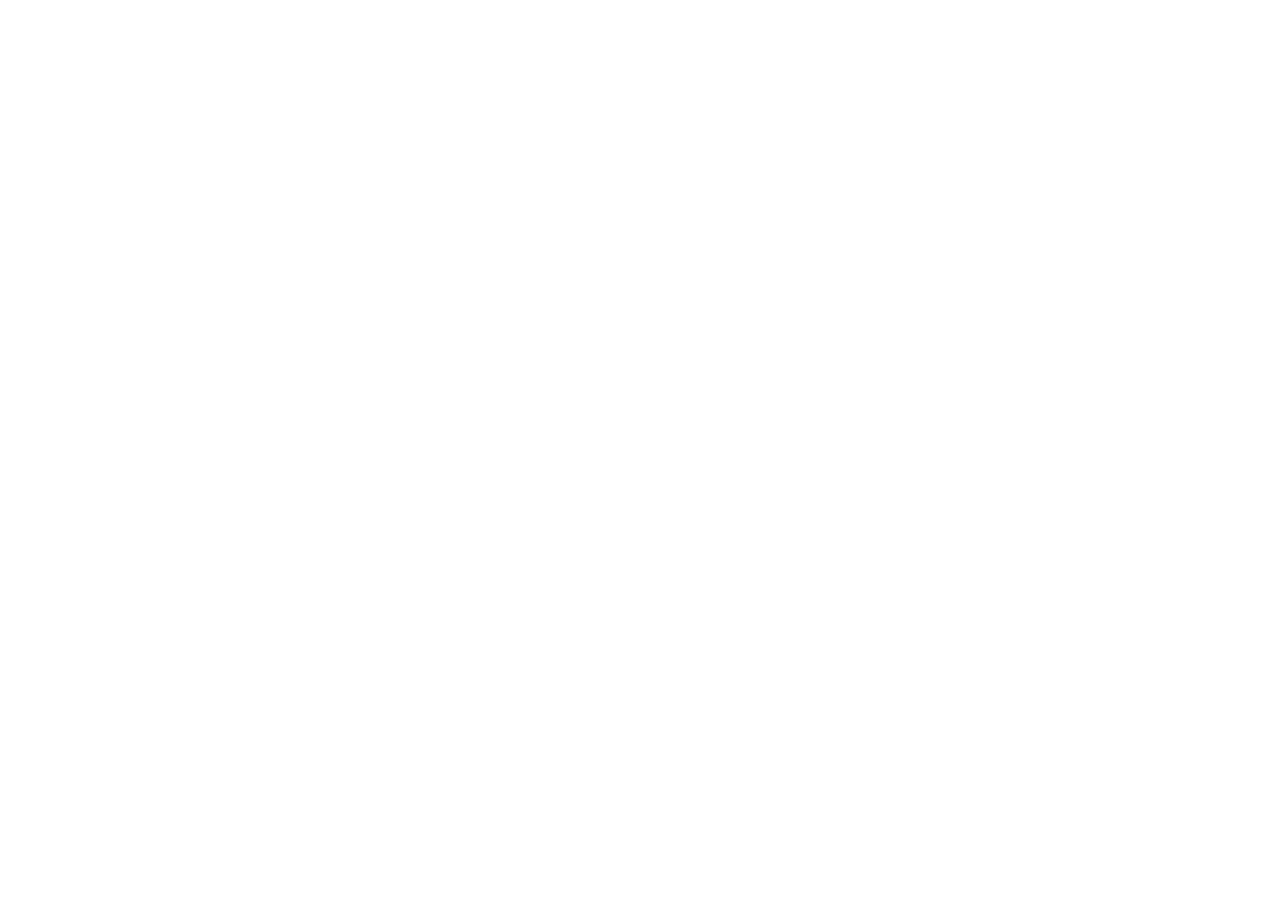
==== html-assignment/index.html @ 606f3225 "Creates index.html" ====
<!DOCTYPE html>
<html lang="en">
<head>
    <meta charset="UTF-8">
    <meta http-equiv="X-UA-Compatible" content="IE=edge">
    <meta name="viewport" content="width=device-width, initial-scale=1.0">
    <title>html assignment</title>
</head>
<body>
    
</body>
</html>
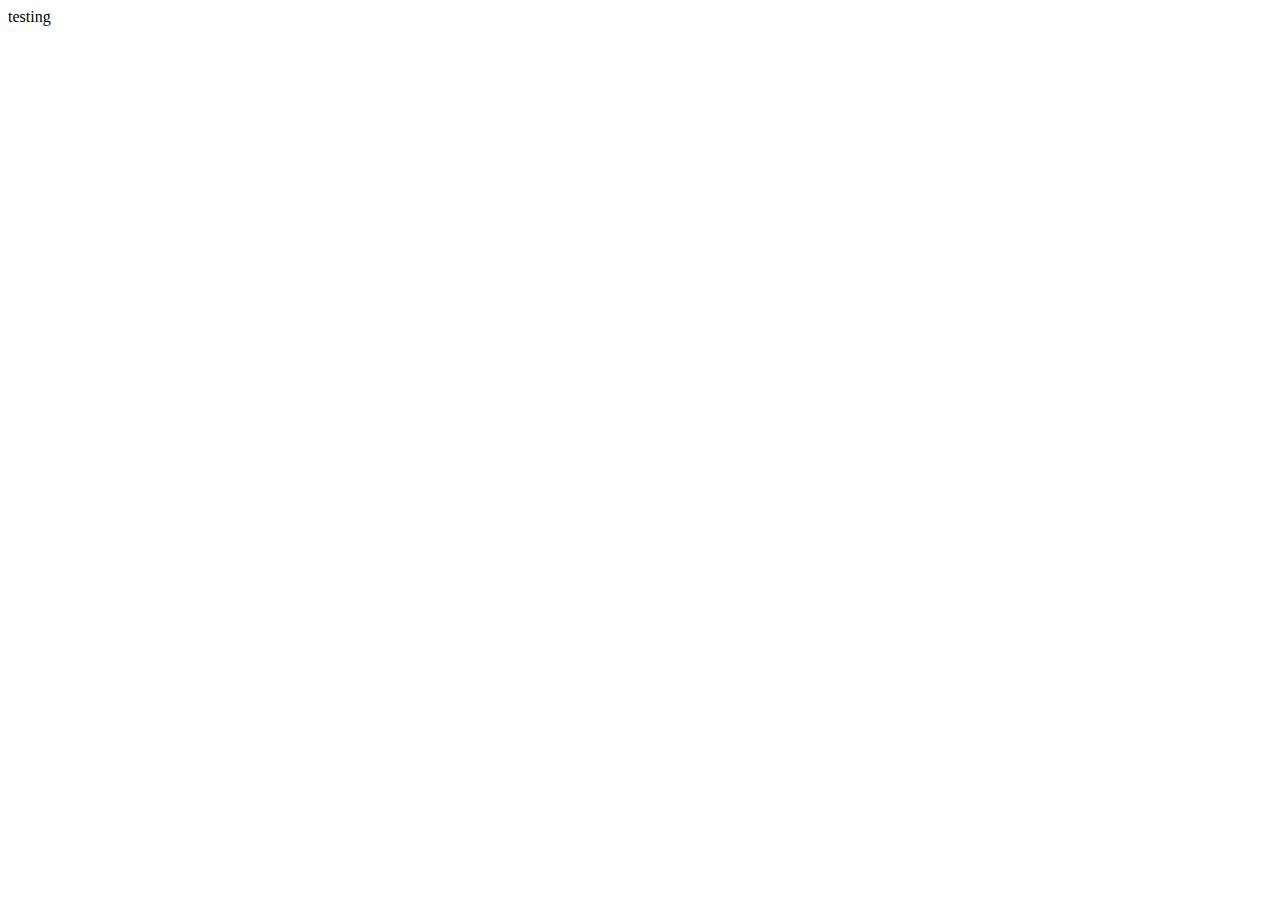
==== commit 241c11a0: "Add Testing text" ====
--- a/html-assignment/index.html
+++ b/html-assignment/index.html
@@ -7,6 +7,6 @@
     <title>html assignment</title>
 </head>
 <body>
-    
+    testing    
 </body>
 </html>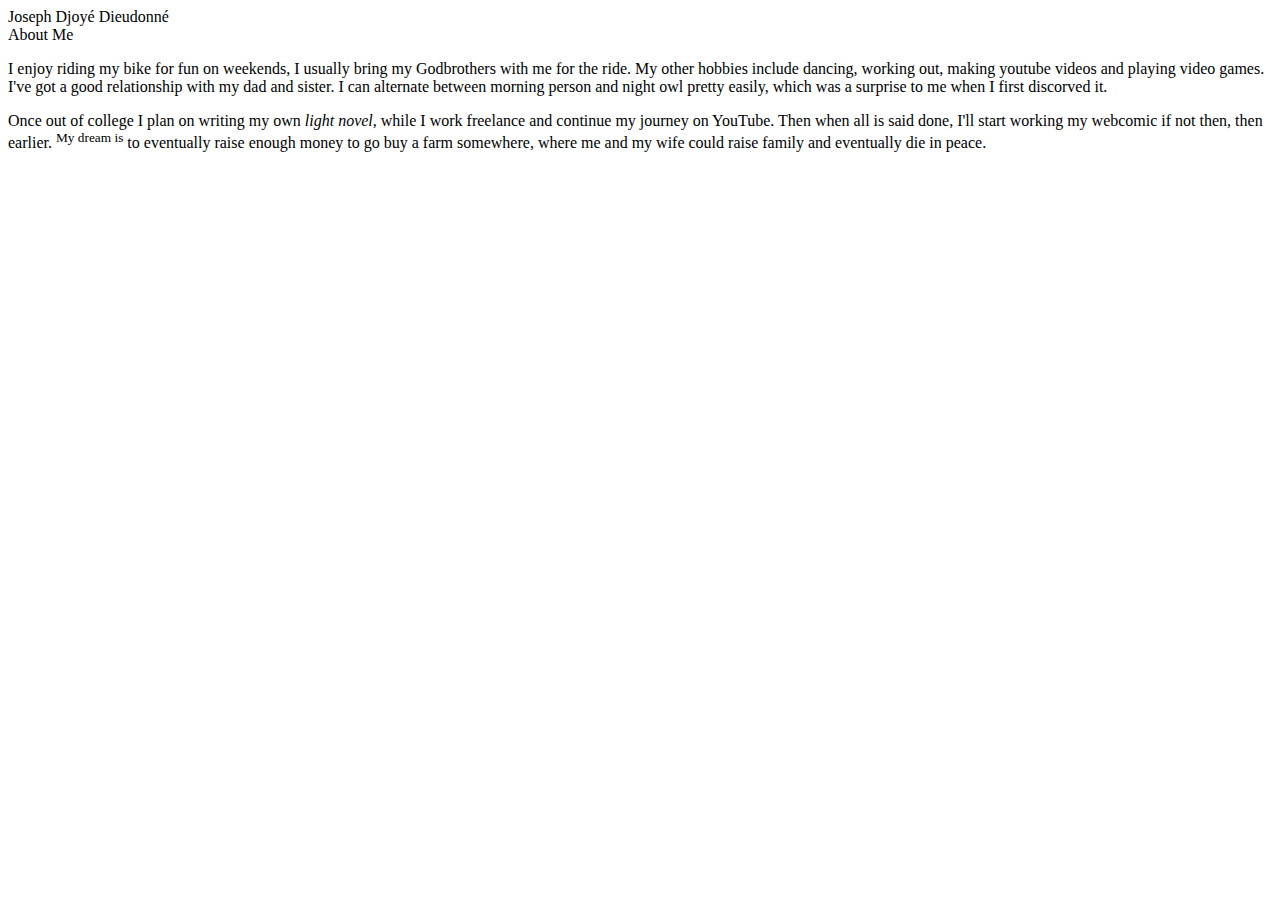
==== commit 09b39550: "Add Paragraphs" ====
--- a/html-assignment/index.html
+++ b/html-assignment/index.html
@@ -7,6 +7,10 @@
     <title>html assignment</title>
 </head>
 <body>
-    testing    
+    <header>Joseph Djoyé Dieudonné</header> 
+    <article>About Me</article> 
+    <p>I enjoy riding my bike for fun on weekends, I usually bring my Godbrothers with me for the ride. My other hobbies include dancing, working out, making youtube videos and playing video games. I've got a good relationship with my dad and sister. I can alternate between morning person and night owl pretty easily, which was a surprise to me when I first discorved it.</p>
+    <p>Once out of college I plan on writing my own <em>light novel</em>, while I work freelance and continue my journey on YouTube. Then when all is said done, I'll start working my webcomic if not then, then earlier. <sup>My dream is</sup> to eventually raise enough money to go buy a farm somewhere, where me and my wife could raise family and eventually die in peace.</p>
+    <p></p>
 </body>
 </html>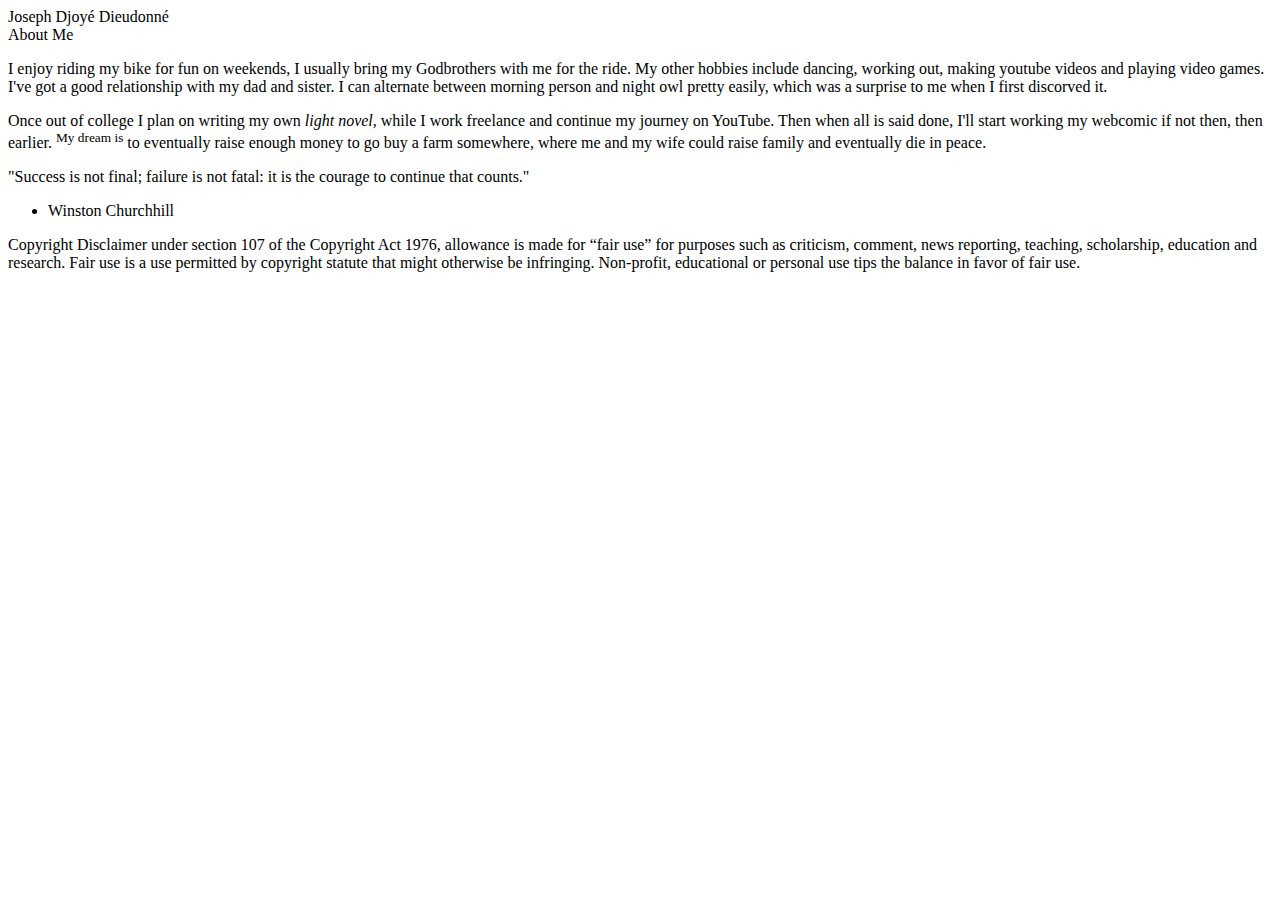
==== commit db5f5fd8: "Add copy right info" ====
--- a/html-assignment/index.html
+++ b/html-assignment/index.html
@@ -11,6 +11,10 @@
     <article>About Me</article> 
     <p>I enjoy riding my bike for fun on weekends, I usually bring my Godbrothers with me for the ride. My other hobbies include dancing, working out, making youtube videos and playing video games. I've got a good relationship with my dad and sister. I can alternate between morning person and night owl pretty easily, which was a surprise to me when I first discorved it.</p>
     <p>Once out of college I plan on writing my own <em>light novel</em>, while I work freelance and continue my journey on YouTube. Then when all is said done, I'll start working my webcomic if not then, then earlier. <sup>My dream is</sup> to eventually raise enough money to go buy a farm somewhere, where me and my wife could raise family and eventually die in peace.</p>
-    <p></p>
+    <p>"Success is not final; failure is not fatal: it is the courage to continue that counts."</p> 
+    <ul>
+        <li>Winston Churchhill</li>
+    </ul>
+    <footer>Copyright Disclaimer under section 107 of the Copyright Act 1976, allowance is made for “fair use” for purposes such as criticism, comment, news reporting, teaching, scholarship, education and research. Fair use is a use permitted by copyright statute that might otherwise be infringing. Non-profit, educational or personal use tips the balance in favor of fair use. </footer>
 </body>
 </html>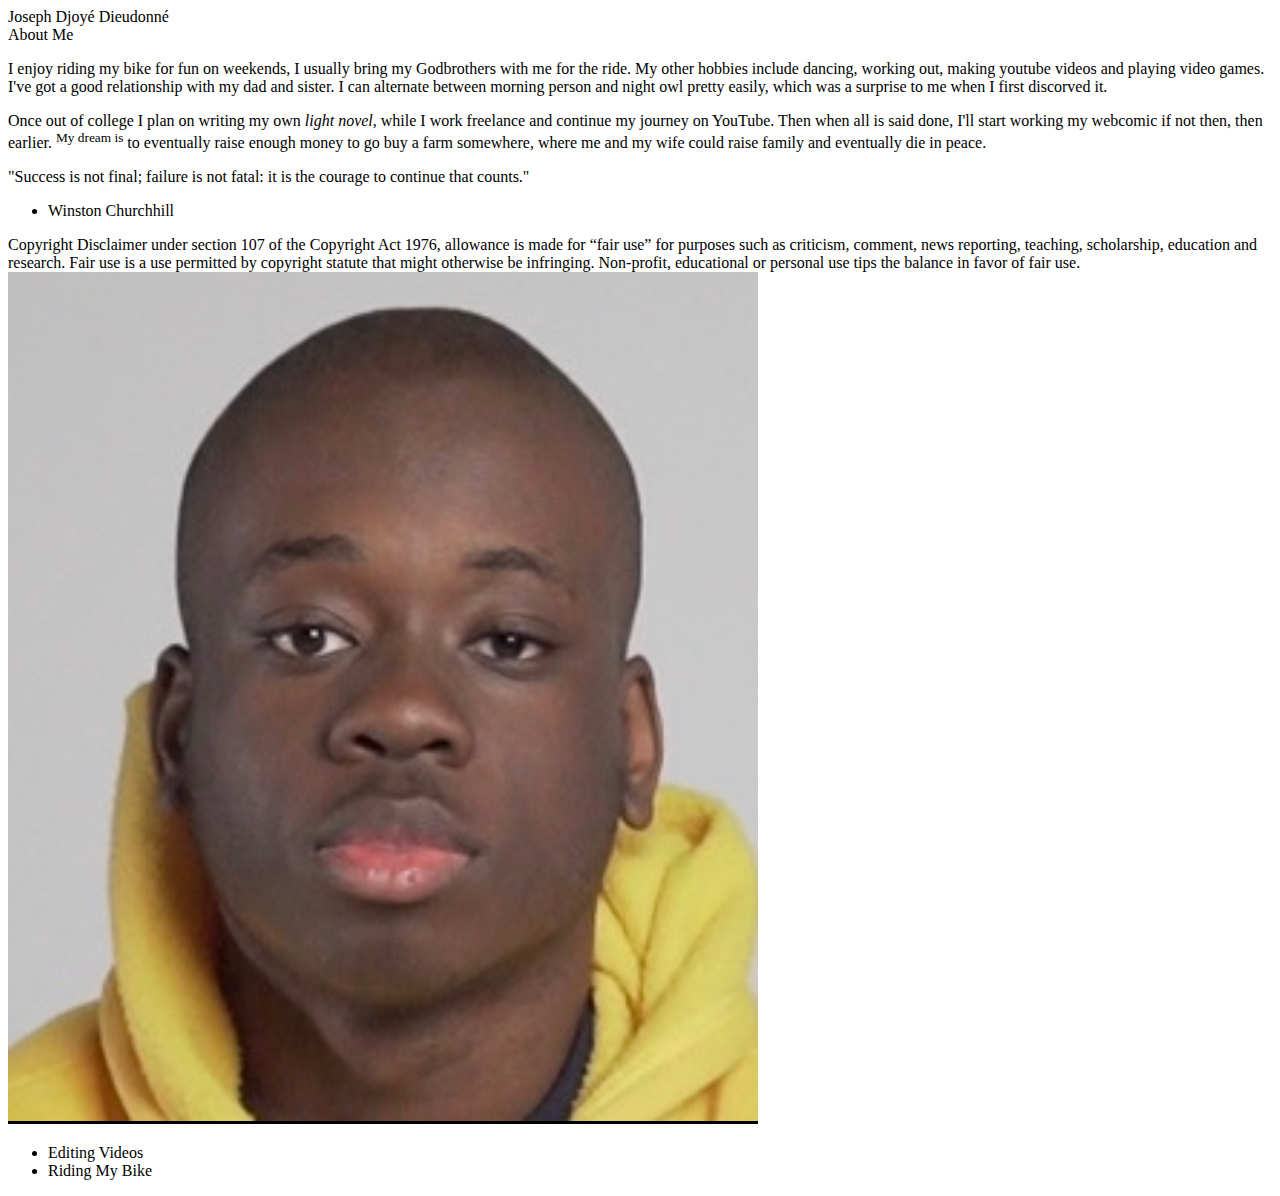
==== commit ccab0e29: "Adding picture and notes page" ====
--- a/html-assignment/index.html
+++ b/html-assignment/index.html
@@ -15,6 +15,11 @@
     <ul>
         <li>Winston Churchhill</li>
     </ul>
-    <footer>Copyright Disclaimer under section 107 of the Copyright Act 1976, allowance is made for “fair use” for purposes such as criticism, comment, news reporting, teaching, scholarship, education and research. Fair use is a use permitted by copyright statute that might otherwise be infringing. Non-profit, educational or personal use tips the balance in favor of fair use. </footer>
+    <footer>Copyright Disclaimer under section 107 of the Copyright Act 1976, allowance is made for “fair use” for purposes such as criticism, comment, news reporting, teaching, scholarship, education and research. Fair use is a use permitted by copyright statute that might otherwise be infringing. Non-profit, educational or personal use tips the balance in favor of fair use. </footer> 
+    <img src="picofme.jpg" alt="Pic of me">  
+    <ul>
+        <li>Editing Videos</li>
+        <li>Riding My Bike</li>
+    </ul>
 </body>
 </html>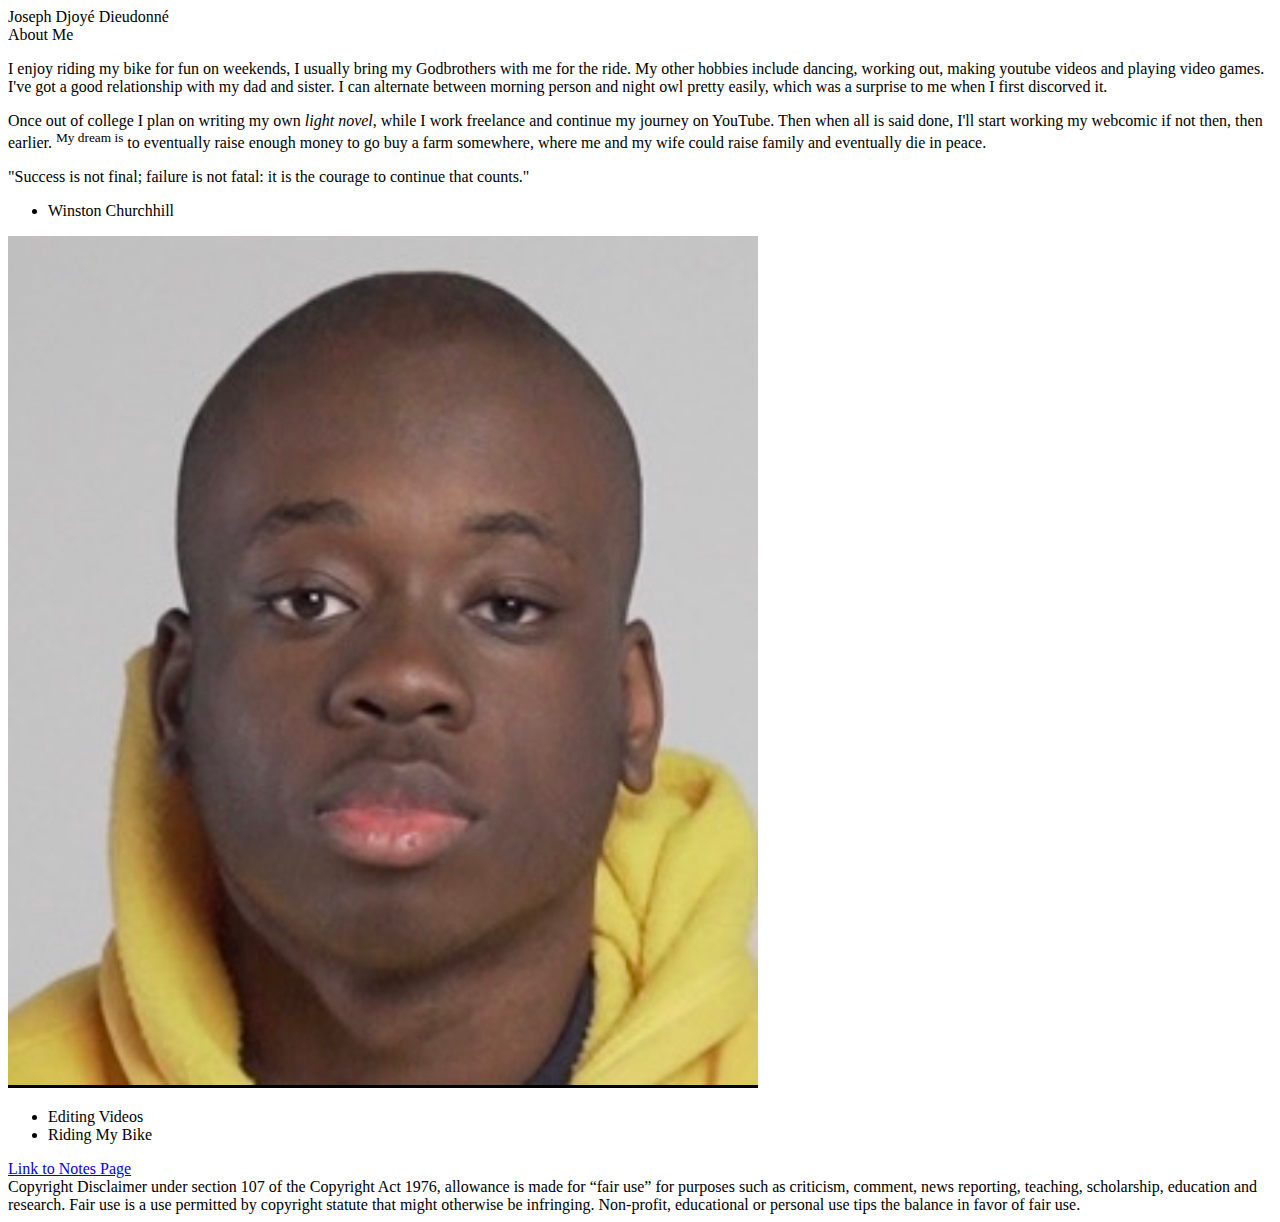
==== commit bf814250: "Add href to notes.html" ====
--- a/html-assignment/index.html
+++ b/html-assignment/index.html
@@ -15,11 +15,12 @@
     <ul>
         <li>Winston Churchhill</li>
     </ul>
-    <footer>Copyright Disclaimer under section 107 of the Copyright Act 1976, allowance is made for “fair use” for purposes such as criticism, comment, news reporting, teaching, scholarship, education and research. Fair use is a use permitted by copyright statute that might otherwise be infringing. Non-profit, educational or personal use tips the balance in favor of fair use. </footer> 
     <img src="picofme.jpg" alt="Pic of me">  
     <ul>
         <li>Editing Videos</li>
         <li>Riding My Bike</li>
     </ul>
+    <a href="notes.html">Link to Notes Page</a> 
+    <footer>Copyright Disclaimer under section 107 of the Copyright Act 1976, allowance is made for “fair use” for purposes such as criticism, comment, news reporting, teaching, scholarship, education and research. Fair use is a use permitted by copyright statute that might otherwise be infringing. Non-profit, educational or personal use tips the balance in favor of fair use. </footer>
 </body>
 </html>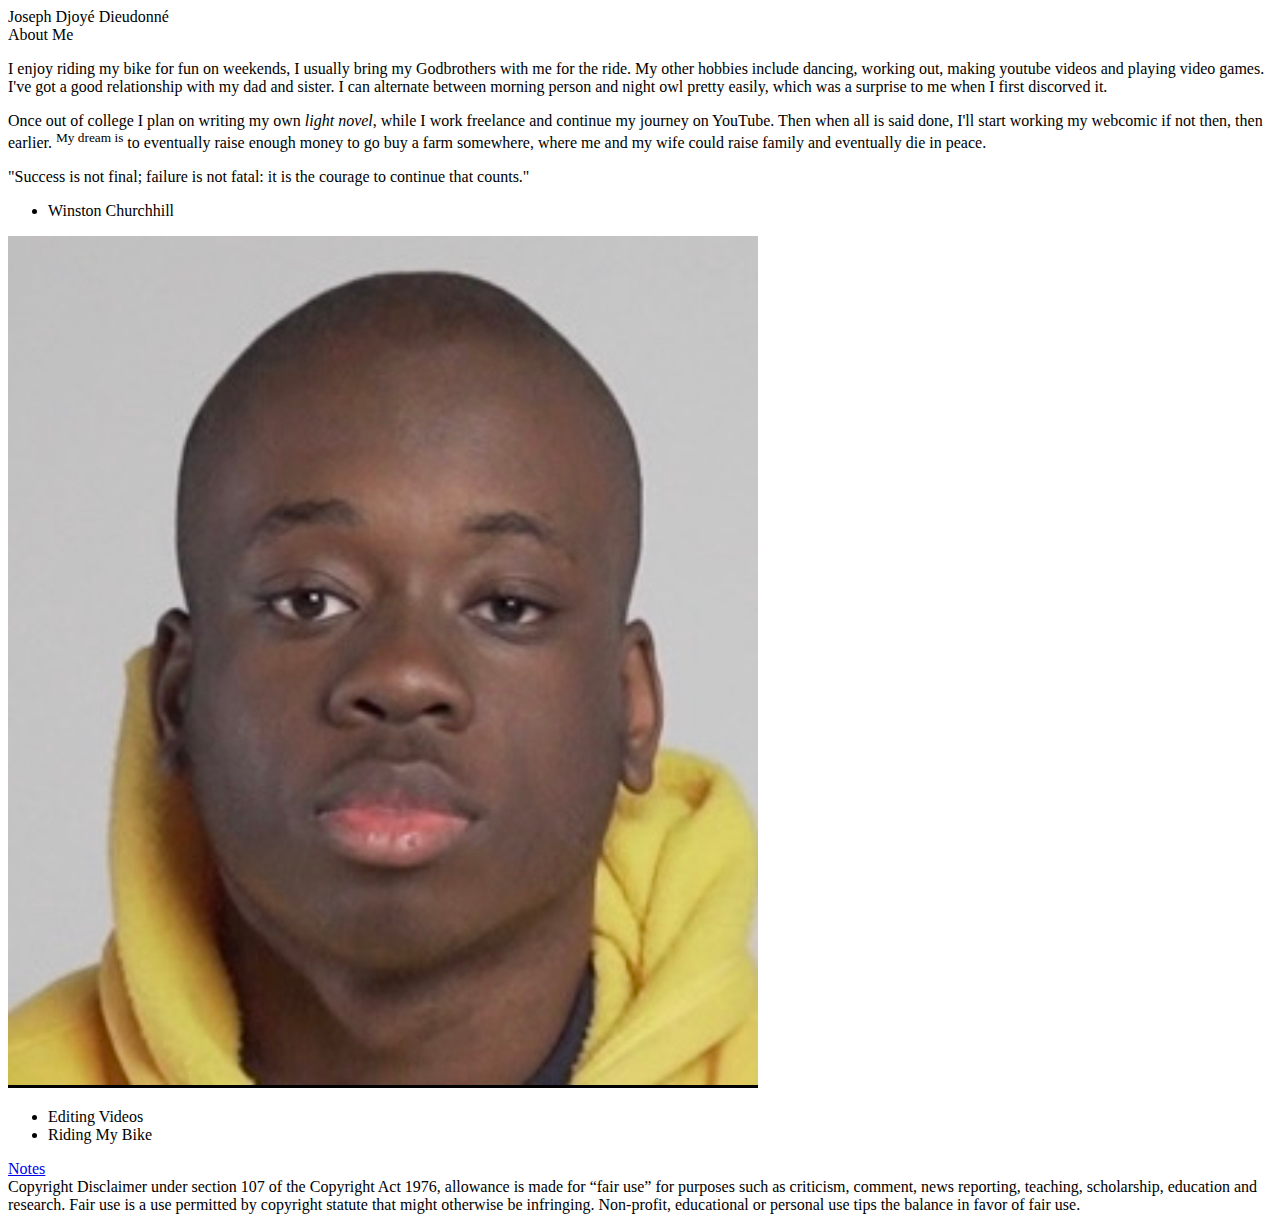
==== commit e85adc48: "Add details to notes pages and navigation tag" ====
--- a/html-assignment/index.html
+++ b/html-assignment/index.html
@@ -8,6 +8,7 @@
 </head>
 <body>
     <header>Joseph Djoyé Dieudonné</header> 
+    <Main>
     <article>About Me</article> 
     <p>I enjoy riding my bike for fun on weekends, I usually bring my Godbrothers with me for the ride. My other hobbies include dancing, working out, making youtube videos and playing video games. I've got a good relationship with my dad and sister. I can alternate between morning person and night owl pretty easily, which was a surprise to me when I first discorved it.</p>
     <p>Once out of college I plan on writing my own <em>light novel</em>, while I work freelance and continue my journey on YouTube. Then when all is said done, I'll start working my webcomic if not then, then earlier. <sup>My dream is</sup> to eventually raise enough money to go buy a farm somewhere, where me and my wife could raise family and eventually die in peace.</p>
@@ -15,12 +16,15 @@
     <ul>
         <li>Winston Churchhill</li>
     </ul>
+    </Main>
     <img src="picofme.jpg" alt="Pic of me">  
     <ul>
         <li>Editing Videos</li>
         <li>Riding My Bike</li>
     </ul>
-    <a href="notes.html">Link to Notes Page</a> 
+    <nav>
+    <a href="notes.html">Notes</a>
+    </nav> 
     <footer>Copyright Disclaimer under section 107 of the Copyright Act 1976, allowance is made for “fair use” for purposes such as criticism, comment, news reporting, teaching, scholarship, education and research. Fair use is a use permitted by copyright statute that might otherwise be infringing. Non-profit, educational or personal use tips the balance in favor of fair use. </footer>
 </body>
 </html>